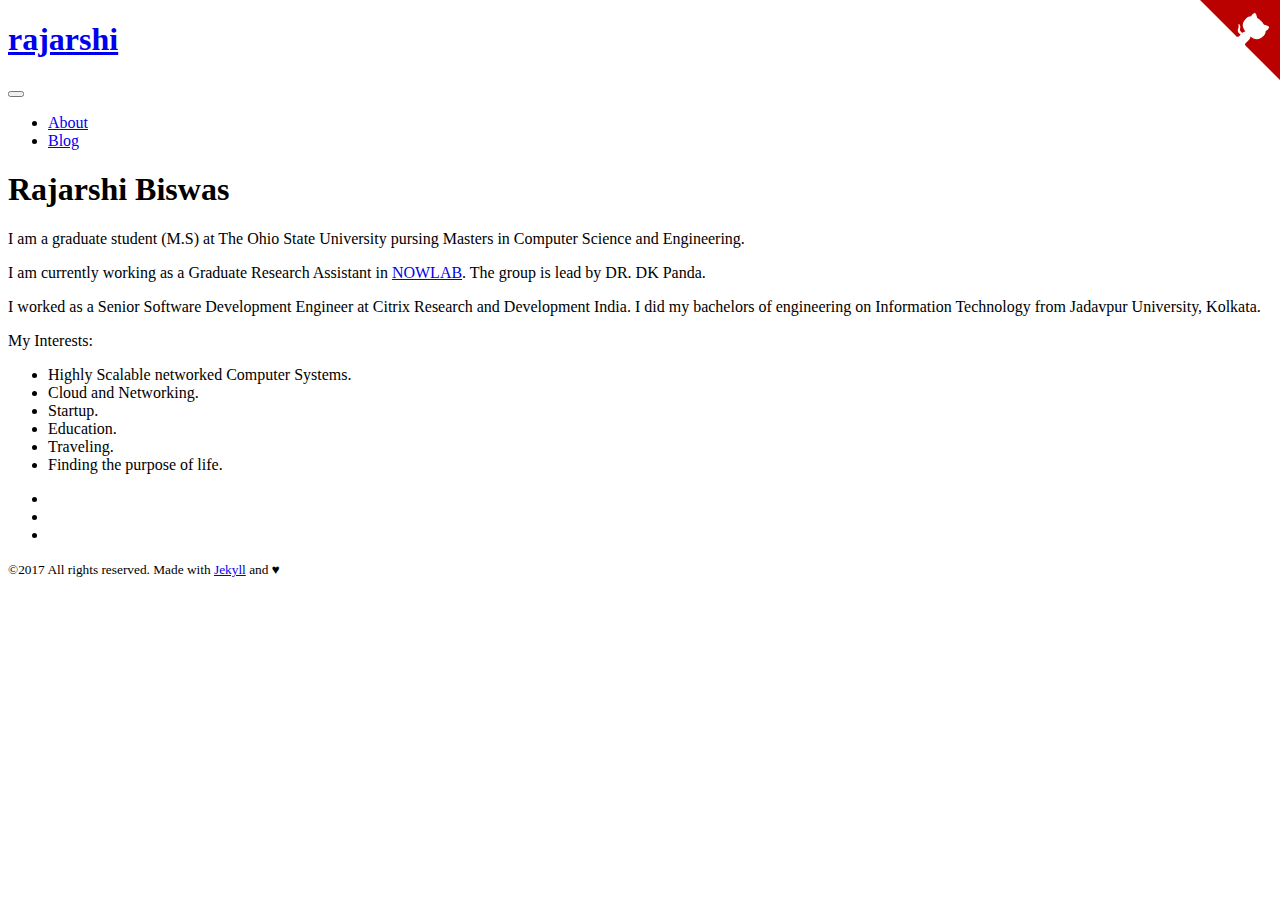
==== about/index.html @ 3a92f1f6 "Site updated at 2017-02-10 21:27:50 UTC" ====
<!DOCTYPE html>
<html>
    <head>
    <meta charset="utf-8">
    <meta http-equiv="X-UA-Compatible" content="IE=edge">
    <meta name="viewport" content="width=device-width, initial-scale=1">

    <title>Rajarshi Biswas</title>
    <meta name="description" content="Personal website of Rajarshi Biswas">

    <link rel="stylesheet" href="/rajarshibiswas.github.io/css/main.css">
    <link rel="canonical" href="rajarshibiswas.github.io/rajarshibiswas.github.io/about/">
    <link rel="alternate" type="application/rss+xml" title="Rajarshi" href="rajarshibiswas.github.io/rajarshibiswas.github.io/feed.xml" />
  </head>

  <body>
    <script>
  (function(i,s,o,g,r,a,m){i['GoogleAnalyticsObject']=r;i[r]=i[r]||function(){
  (i[r].q=i[r].q||[]).push(arguments)},i[r].l=1*new Date();a=s.createElement(o),
  m=s.getElementsByTagName(o)[0];a.async=1;a.src=g;m.parentNode.insertBefore(a,m)
  })(window,document,'script','https://www.google-analytics.com/analytics.js','ga');

  ga('create', 'UA-91756247-1', 'auto');
  ga('send', 'pageview');

</script>

    <main>
      <header class="site-header">
  <div class="container">
    <h1><a href="/rajarshibiswas.github.io/"><span>rajarshi</span></a></h1>

    <button type="button" class="sliding-panel-button">
      <span></span>
      <span></span>
      <span></span>
    </button>

    <nav class="navbar sliding-panel-content">
      <ul>
        
          <li><a href="/rajarshibiswas.github.io/about" title="About">About</a></li>
        
          <li><a href="/rajarshibiswas.github.io/blog" title="Blog">Blog</a></li>
        
	<!-- <li><a href="/rajarshibiswas.github.io/feed.xml" target="_blank"><i class="icon icon-feed"></i></a></li>-->
      </ul>
    </nav>
  </div>
</header>

<div class="sliding-panel-fade-screen"></div>


      <div class="container">
        <article role="article" class="page card">

  <header class="post-header">
    <h1 class="post-title">Rajarshi Biswas</h1>
  </header>

  <div class="post-content">
    <p>I am a graduate student (M.S) at The Ohio State University pursing Masters in Computer Science and Engineering.</p>

<p>I am currently working as a Graduate Research Assistant in <a href="http://nowlab.cse.ohio-state.edu/">NOWLAB</a>. The group is lead by DR. DK Panda.</p>

<p>I worked as a Senior Software Development Engineer at Citrix Research and Development India. I did my bachelors of engineering on Information Technology from Jadavpur University, Kolkata.</p>

<p>My Interests:</p>

<ul>
  <li>Highly Scalable networked Computer Systems.</li>
  <li>Cloud and Networking.</li>
  <li>Startup.</li>
  <li>Education.</li>
  <li>Traveling.</li>
  <li>Finding the purpose of life.</li>
</ul>


  </div>

</article>

      </div>

      <footer class="site-footer">
  <div class="container">
    <ul class="social">
  <li><a href="http://github.com/rajarshibiswas" target="_blank"><i class="icon icon-github"></i></a></li>
  <!-- <li><a href="" target="_blank"><i class="icon icon-twitter"></i></a></li>-->
  <li><a href="http://facebook.com/biswas.rajarshi" target="_blank"><i class="icon icon-facebook"></i></a></li>
  <li><a href="http://linkedin.com/in/rajarshibiswas" target="_blank"><i class="icon icon-linkedin"></i></a></li>
</ul>

    <p class="txt-medium-gray">
      <small>&copy;2017 All rights reserved. Made with <a href="http://jekyllrb.com/" target="_blank">Jekyll</a> and ♥</small>
    </p>
  </div>
</footer>


      <a href="" target="_blank" class="github-corner"><svg width="80" height="80" viewBox="0 0 250 250" style="fill:#bb0000; color:#fff; position: absolute; top: 0; border: 0; right: 0;"><path d="M0,0 L115,115 L130,115 L142,142 L250,250 L250,0 Z"></path><path d="M128.3,109.0 C113.8,99.7 119.0,89.6 119.0,89.6 C122.0,82.7 120.5,78.6 120.5,78.6 C119.2,72.0 123.4,76.3 123.4,76.3 C127.3,80.9 125.5,87.3 125.5,87.3 C122.9,97.6 130.6,101.9 134.4,103.2" fill="currentColor" style="transform-origin: 130px 106px;" class="octo-arm"></path><path d="M115.0,115.0 C114.9,115.1 118.7,116.5 119.8,115.4 L133.7,101.6 C136.9,99.2 139.9,98.4 142.2,98.6 C133.8,88.0 127.5,74.4 143.8,58.0 C148.5,53.4 154.0,51.2 159.7,51.0 C160.3,49.4 163.2,43.6 171.4,40.1 C171.4,40.1 176.1,42.5 178.8,56.2 C183.1,58.6 187.2,61.8 190.9,65.4 C194.5,69.0 197.7,73.2 200.1,77.6 C213.8,80.2 216.3,84.9 216.3,84.9 C212.7,93.1 206.9,96.0 205.4,96.6 C205.1,102.4 203.0,107.8 198.3,112.5 C181.9,128.9 168.3,122.5 157.7,114.1 C157.9,116.9 156.7,120.9 152.7,124.9 L141.0,136.5 C139.8,137.7 141.6,141.9 141.8,141.8 Z" fill="currentColor" class="octo-body"></path></svg></a>


      <script src="//code.jquery.com/jquery-1.11.3.min.js"></script>
      <script>
      $(document).ready(function() {
        $('.sliding-panel-button,.sliding-panel-fade-screen,.sliding-panel-close').on('click touchstart',function (e) {
          $('.sliding-panel-content,.sliding-panel-fade-screen').toggleClass('is-visible');
          e.preventDefault();
        });
      });
      </script>
    </main>
  </body>
</html>
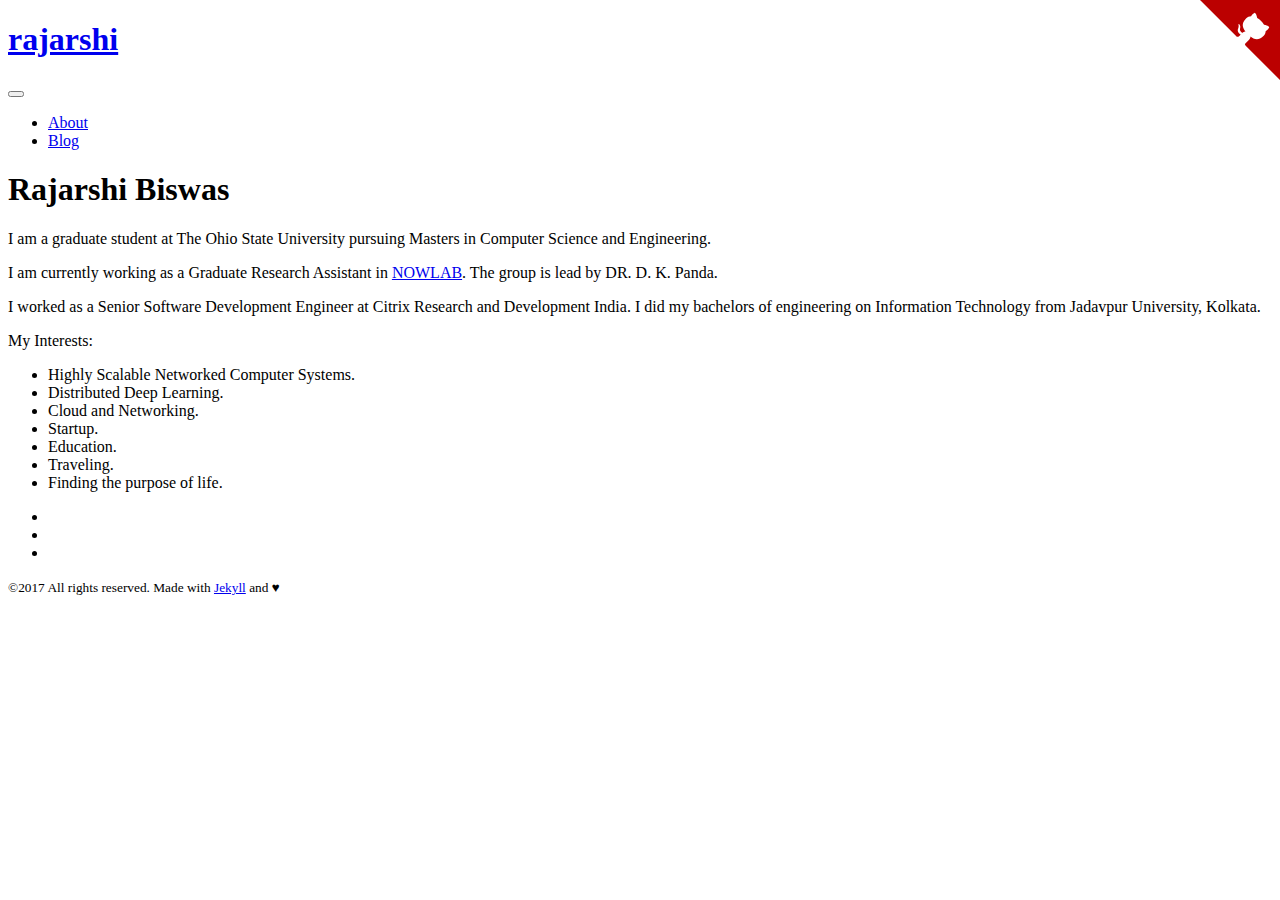
==== commit 1401bfc5: "push" ====
--- a/about/index.html
+++ b/about/index.html
@@ -60,16 +60,17 @@
   </header>
 
   <div class="post-content">
-    <p>I am a graduate student (M.S) at The Ohio State University pursing Masters in Computer Science and Engineering.</p>
+    <p>I am a graduate student at The Ohio State University pursuing Masters in Computer Science and Engineering.</p>
 
-<p>I am currently working as a Graduate Research Assistant in <a href="http://nowlab.cse.ohio-state.edu/">NOWLAB</a>. The group is lead by DR. DK Panda.</p>
+<p>I am currently working as a Graduate Research Assistant in <a href="http://nowlab.cse.ohio-state.edu/">NOWLAB</a>. The group is lead by DR. D. K. Panda.</p>
 
 <p>I worked as a Senior Software Development Engineer at Citrix Research and Development India. I did my bachelors of engineering on Information Technology from Jadavpur University, Kolkata.</p>
 
 <p>My Interests:</p>
 
 <ul>
-  <li>Highly Scalable networked Computer Systems.</li>
+  <li>Highly Scalable Networked Computer Systems.</li>
+  <li>Distributed Deep Learning.</li>
   <li>Cloud and Networking.</li>
   <li>Startup.</li>
   <li>Education.</li>
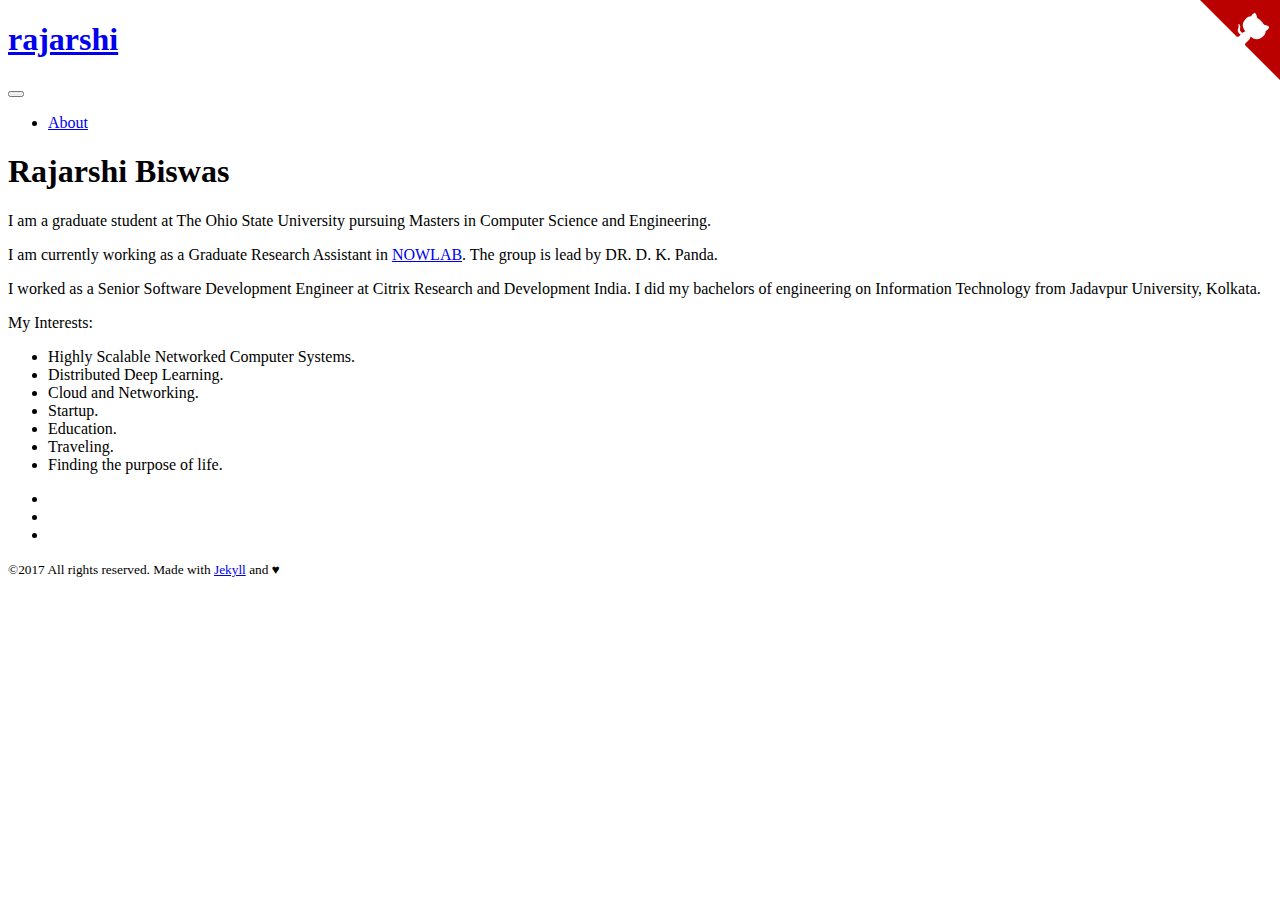
==== commit 31fb1e72: "update abut me" ====
--- a/about/index.html
+++ b/about/index.html
@@ -41,7 +41,8 @@
         
           <li><a href="/rajarshibiswas.github.io/about" title="About">About</a></li>
         
-          <li><a href="/rajarshibiswas.github.io/blog" title="Blog">Blog</a></li>
+          <!--li><a href="/rajarshibiswas.github.io/blog"
+		  title="Blog">Blog</a></li-->
         
 	<!-- <li><a href="/rajarshibiswas.github.io/feed.xml" target="_blank"><i class="icon icon-feed"></i></a></li>-->
       </ul>
